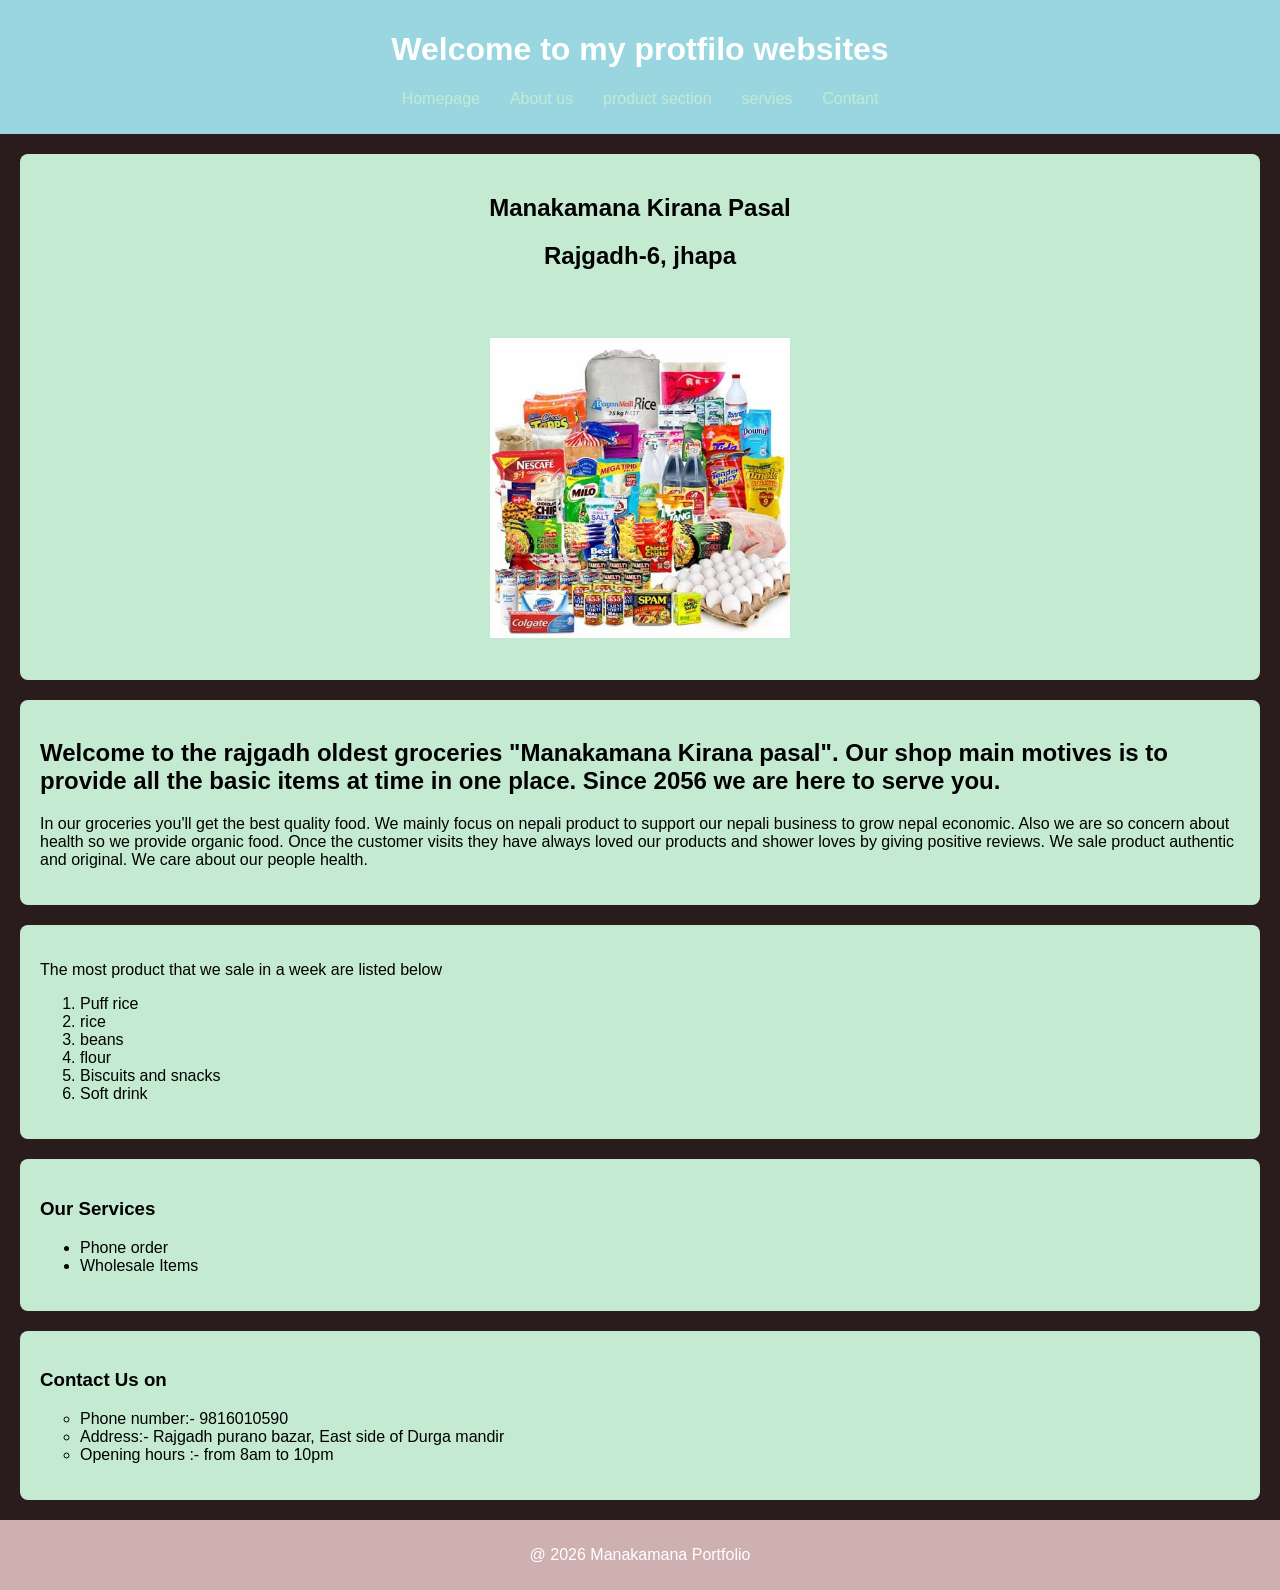
==== index.html @ 89432931 "Updated portfolio websites" ====
<!DOCTYPE html>
<head>
    
    <title>Manakamana kirana pasal</title>
    <link rel="stylesheet" href="index.css"
</head>
<body>
    <header>
        <center><h1>Welcome to my protfilo websites </h1></center>
        <nav>
            <ul>
                <li><a href="#home">Homepage</a></li>
                <li><a href="#About us">About us</a></li>
                <li><a href="#product sections"> product section</a></li>
                <li><a href="#servies">servies</a></li>
                <li><a href="#Content section">Contant</a></li>
            </ul>
        </nav>
    </header>

    <section id="home">
        
    <center><h1>Manakamana Kirana Pasal</h1></center>
    <center><h2>Rajgadh-6, jhapa</h2></center>
    
    <h2> <br> </h2>

    <center><img src="Food Shop List.jpg" height="300" width="300"</center><br><br>
    </section>

    <section id="About us">
        <h2>Welcome to the rajgadh oldest groceries "Manakamana Kirana pasal". Our shop main motives is to provide all the basic items at time in one place. Since 2056 we are here to serve you.</h2>
        <p>In our groceries you'll get the best quality food. We mainly focus on nepali product to support our nepali business to grow nepal economic. Also we are so concern about health so we provide organic food.
        Once the customer visits they have always loved our products and shower loves by giving positive reviews. We sale product authentic and original. We care about our people health.<p>

    </section>
    <section id="product sections">
        <p> The most product that we sale in a week are listed below </p>
        <ol>
            <li>Puff rice</li>
            <li>rice</li>
            <li>beans</li>
            <li>flour</li>
            <li>Biscuits and snacks</li>
            <li>Soft drink</li>
        </ol>
    </section>
    <section id="servies">
        <h3>Our Services</h3>
        <ul>
            <li>Phone order</li>
            <li>Wholesale Items</li>
        </ul>
    
    </section>
    <section id="Content section">
        <h3>Contact Us on</h3>
        <ul type="circle">
            <li>Phone number:- 9816010590</li>
            <li>Address:- Rajgadh purano bazar, East side of Durga mandir </li>
            <li>Opening hours :- from 8am to 10pm</li>
        </ul>
        
    </section>
    <footer>
        <p>@ 2026 Manakamana Portfolio</p>
    </footer>

    
</body>
</html>
---- index.css ----
body {
  font-family: Arial, sans-serif;
  margin: 0;
  background: #2a1c1c;
}

header {
  background: #99d6e0;
  color: white;
  padding: 10px 0;
  text-align: center;
}

nav ul {
  list-style: none;
  padding: 0;
  display: flex;
  justify-content: center;
}

nav ul li {
  margin: 0 15px;
}

nav ul li a {
  color: rgb(196, 235, 210);
  text-decoration: none;
}

section {
  padding: 20px;
  background: rgb(196, 235, 210);
  margin: 20px;
  border-radius: 8px;
}

footer {
  text-align: center;
  padding: 10px;
  background: #ceb0b0;
  color: white;
}
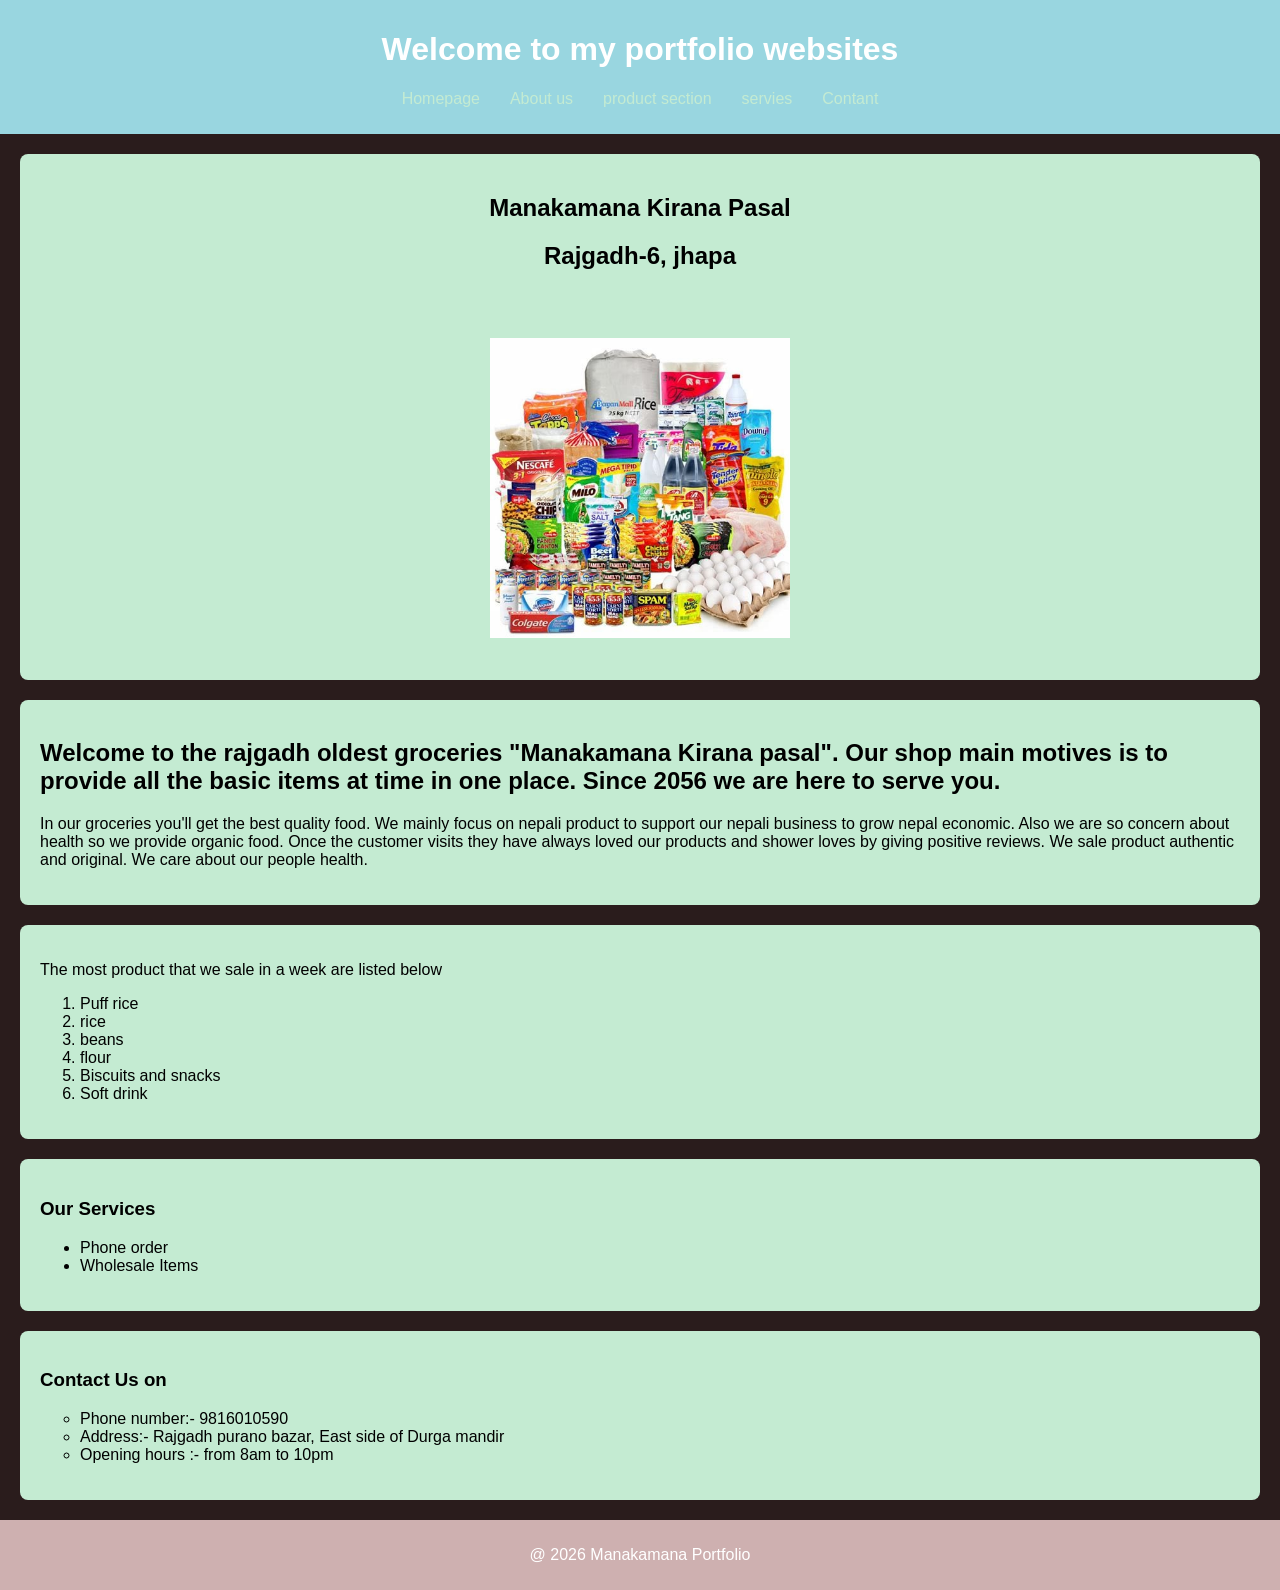
==== commit 767e76a3: "Updated index.html" ====
--- a/index.html
+++ b/index.html
@@ -6,7 +6,7 @@
 </head>
 <body>
     <header>
-        <center><h1>Welcome to my protfilo websites </h1></center>
+        <center><h1>Welcome to my portfolio websites </h1></center>
         <nav>
             <ul>
                 <li><a href="#home">Homepage</a></li>
